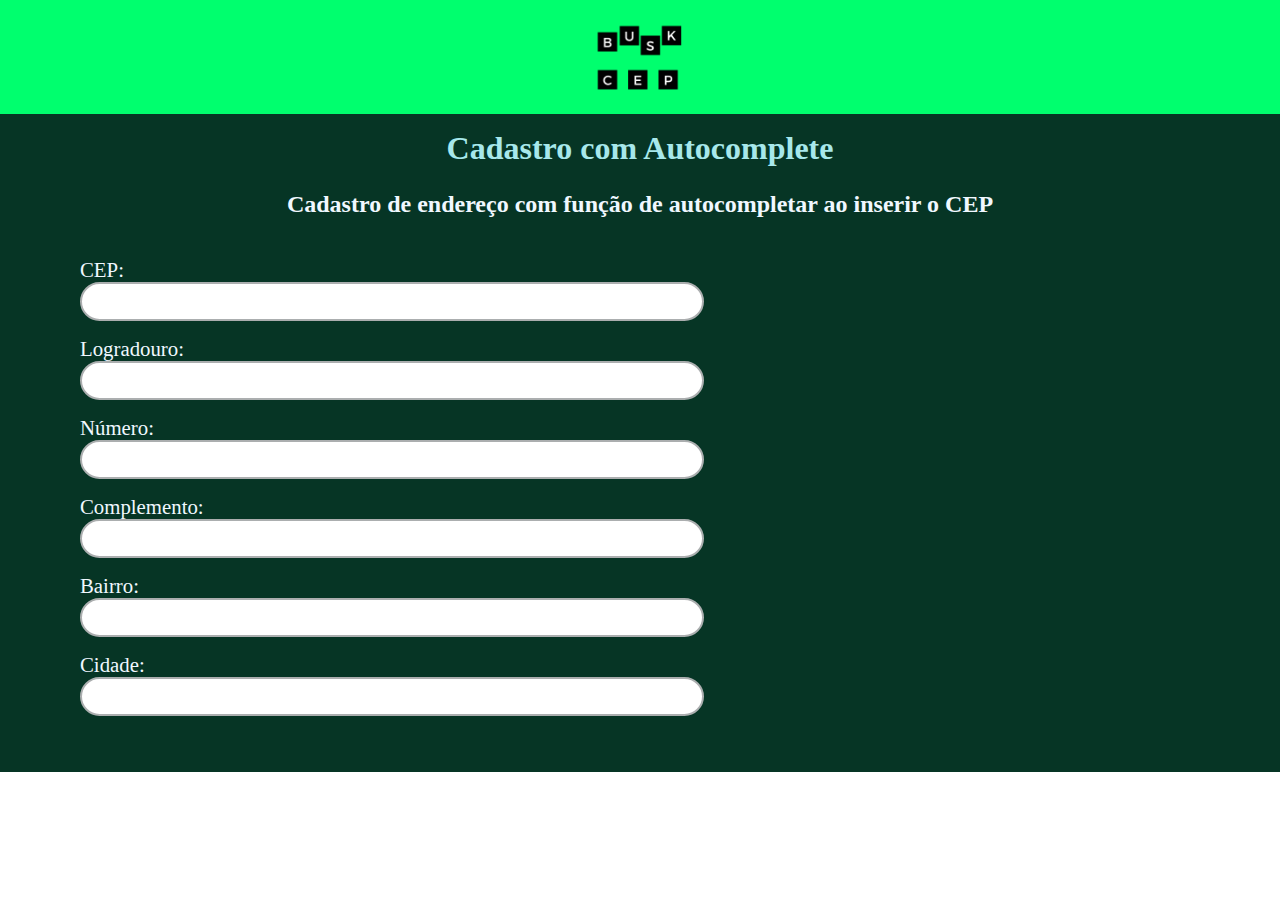
==== pagina-cadastro.html @ 9230775d "criando e estilizando a página de cadastros" ====
<!DOCTYPE html>
<html lang="pt-br">
<head>
    <meta charset="UTF-8">
    <meta http-equiv="X-UA-Compatible" content="IE=edge">
    <meta name="viewport" content="width=device-width, initial-scale=1.0">
    <link rel="stylesheet" href="style.css">
    <title>Página de Cadastro</title>
</head>
<body>
    <header>
        <img class="logo" src="img/Logotipo.png" alt="Logomarca Do Site">
    </header>

    <div class="principal-conteiner">
        <h1>Cadastro com Autocomplete</h1>
        <h2>Cadastro de endereço com função de autocompletar ao inserir o CEP</h2>

        <form class="principal-form">
            <label for="cep-autocomplete">CEP:</label>
            <input type="text" name="cep" id="cep-autocomplete">

            <label for="logradouro-id">Logradouro:</label>
            <input type="text" name="logradouro" id="logradouro-id">

            <label for="numero-id">Número:</label>
            <input type="text" name="numero" id="numero-id">

            <label for="complemento-id">Complemento:</label>
            <input type="text" name="complemento" id="complemento-id">

            <label for="bairro-id">Bairro:</label>
            <input type="text" name="bairro" id="bairro-id">

            <label for="cidade-id">Cidade:</label>
            <input type="text" name="cidade" id="cidade-id">
        </form>
    </div>

    <script src="cadastro.js"></script>
</body>
</html>
---- style.css ----
* {
    margin: 0;
}

header {
    background-color: rgb(0, 255, 110, 1);
    text-align: center;
}

.buscador-conteiner {
    background-color: rgb(6, 53, 37);
    text-align: center;
    min-height: 40vh;
}

.buscador-conteiner p {
    font-size: 1.4rem;
    color: brown;
    padding-top: 0.5rem;
}

.formulario label {
    display: block;
    font-size: 1.5rem;
    color: aliceblue;
    margin-bottom: 1rem;
}

#cep {
    padding: 10px;
    width: 25%;
    border-radius: 5px;
    display: inline-block;
}

#envia {
    background-color: rgb(0, 102, 255);
    font-size: 1.5rem;
    vertical-align: bottom;
    border: none;
    padding: 5px;
    color: azure;
}

.cep-buscado p {
    color: rgb(158, 163, 167);
    font-size: 1.5rem;
    padding: 1rem 0;
}

h1 {
    color: rgb(167, 232, 235);
    margin-bottom: 1.5rem;
    padding-top: 1rem;
    text-align: center;
}

h2 {
    color: aliceblue;
    text-align: center;
}

.logo {
    height: 110px;
    width: 110px;
}

.mostrandoDados {
    text-align: center;
    color: rgb(21, 129, 134);
    font-size: 1.5rem;
    border: 3px solid black;
    width: 40%;
    margin: 0 auto;
    background-color: #ccc;
}

.mostrandoDados p {
    display: inline-block;
    justify-content: left;
}

.descricao {
    text-align: center;
    width: 60%;
    margin: 0 auto;
}

.descricao p {
    font-size: 1.3rem;
    padding: 1rem;
    color: black;
}

.descricao h1 {
    color: rgb(21, 129, 134);
}

/* CSS Página de Cadastro*/

.principal-conteiner {
    background-color: rgb(6, 53, 37);
    min-height: 60vh;
}

.principal-form {
    padding: 2.5rem 0;
    margin-left: 5rem;
}

.principal-form label {
    display: block;
    color: aliceblue;
    font-size: 1.3rem;
}

.principal-form input {
    display: block;
    padding: 10px;
    border-radius: 25px;
    width: 50%;
    margin-bottom: 1rem;
    border: 2px solid #abaeaf;
}
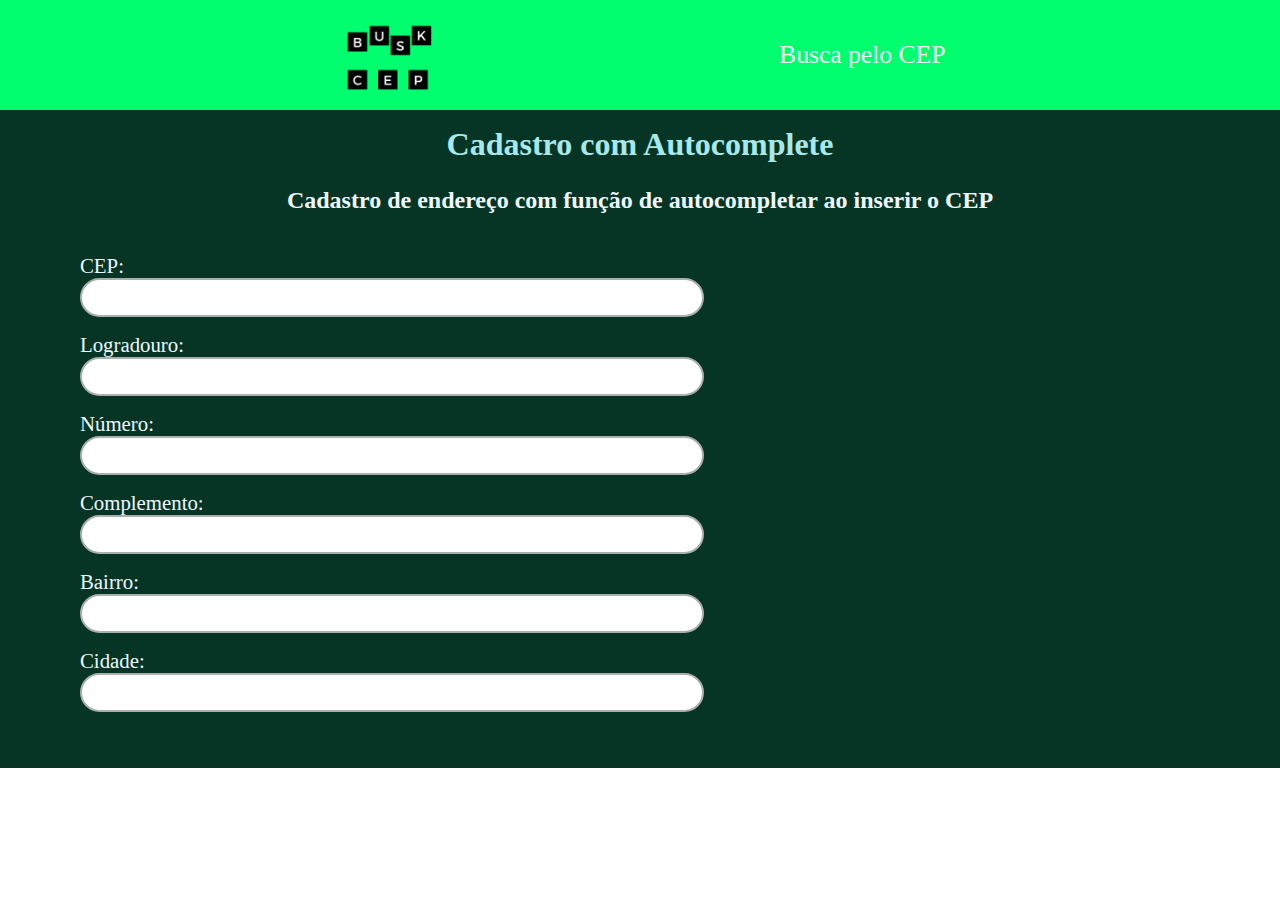
==== commit aa965933: "Corrigindo lógica do botão de envio e adicionando ligação entre as páginas do projeto atrávés do men" ====
--- a/pagina-cadastro.html
+++ b/pagina-cadastro.html
@@ -10,6 +10,10 @@
 <body>
     <header>
         <img class="logo" src="img/Logotipo.png" alt="Logomarca Do Site">
+
+        <nav>
+            <a href="index.html">Busca pelo CEP</a>
+        </nav>
     </header>
 
     <div class="principal-conteiner">
--- a/style.css
+++ b/style.css
@@ -4,7 +4,25 @@
 
 header {
     background-color: rgb(0, 255, 110, 1);
-    text-align: center;
+    display: flex;
+    align-items: center;
+    justify-content: space-evenly;
+}
+
+.logo {
+    height: 110px;
+    width: 110px;
+}
+
+nav a {
+    font-size: 1.6rem;
+    color: azure;
+    text-decoration: none;
+}
+
+nav a:hover {
+    color: rgb(86, 109, 129);
+    transition: 1.5s;
 }
 
 .buscador-conteiner {
@@ -58,11 +76,6 @@
 h2 {
     color: aliceblue;
     text-align: center;
-}
-
-.logo {
-    height: 110px;
-    width: 110px;
 }
 
 .mostrandoDados {
